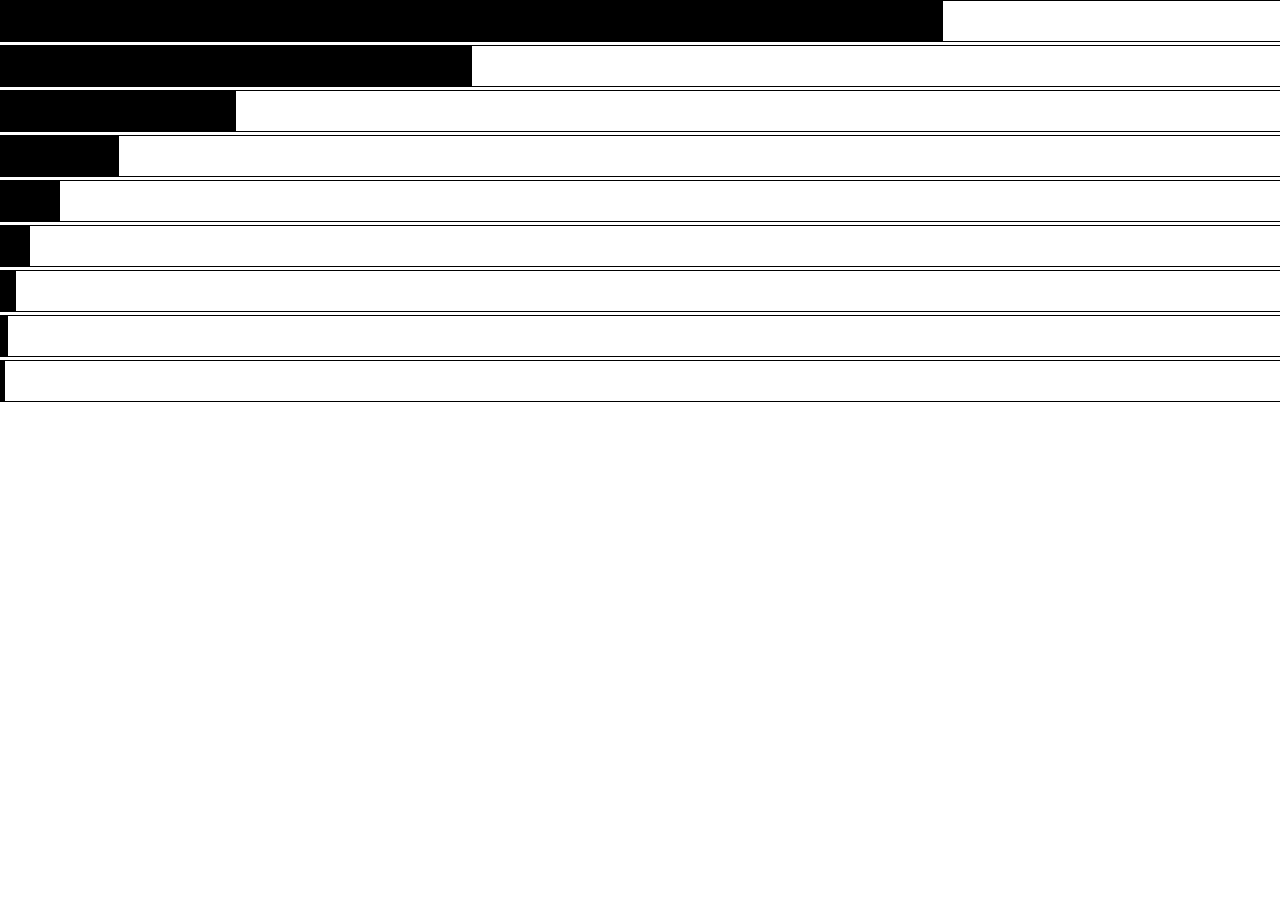
==== index.html @ fcab175b "main files" ====
<!DOCTYPE html>
<html lang="en">
<head>
	<meta charset="UTF-8">
	<title>index</title>
	<link rel="stylesheet" href="style.css">
</head>
<body>
	<div class="physics-wrapper e1">
		<div id="element1" class="element"></div>
	</div>
	<div class="physics-wrapper e2">
		<div id="element2" class="element"></div>
	</div>
	<div class="physics-wrapper e3">
		<div id="element3" class="element"></div>
	</div>
	<div class="physics-wrapper e4">
		<div id="element4" class="element"></div>
	</div>
	<div class="physics-wrapper e5">
		<div id="element5" class="element"></div>
	</div>
	<div class="physics-wrapper e6">
		<div id="element6" class="element"></div>
	</div>
	<div class="physics-wrapper e7">
		<div id="element7" class="element"></div>
	</div>
	<div class="physics-wrapper e8">
		<div id="element8" class="element"></div>
	</div>
	<div class="physics-wrapper e9">
		<div id="element9" class="element"></div>
	</div>
	<p id="timer"></p>
	<p id="meters"></p>
	<script src="tool.js"></script>
	<script src="animation.js"></script>
</body>
</html>
---- style.css ----
.physics-wrapper {
	position: absolute;
	height: 40px;
	width: 100%;
	margin: 0;
	padding: 0;
	top: 0;
	left: 0;
	border: 1px solid black;
}
.element {
	position: relative;
	display: block;
	width: 0px;
	height: 100%;
	min-width: 0px;
	min-height: 30px;
	padding: 0;
	margin: 0;
	background: black;
}
#timer {
	position: absolute;
	margin: auto;
	top: 35%;
}
#meters {
	position: absolute;
	margin: auto;
	top: 40%;
}
.e1 {
	top: 0;
}
.e2 {
	top: 5%;
}
.e3 {
	top: 10%;
}
.e4 {
	top: 15%;
}
.e5 {
	top: 20%;
}
.e6 {
	top: 25%;
}
.e7 {
	top: 30%;
}
.e8 {
	top: 35%;
}
.e9 {
	top: 40%;
}
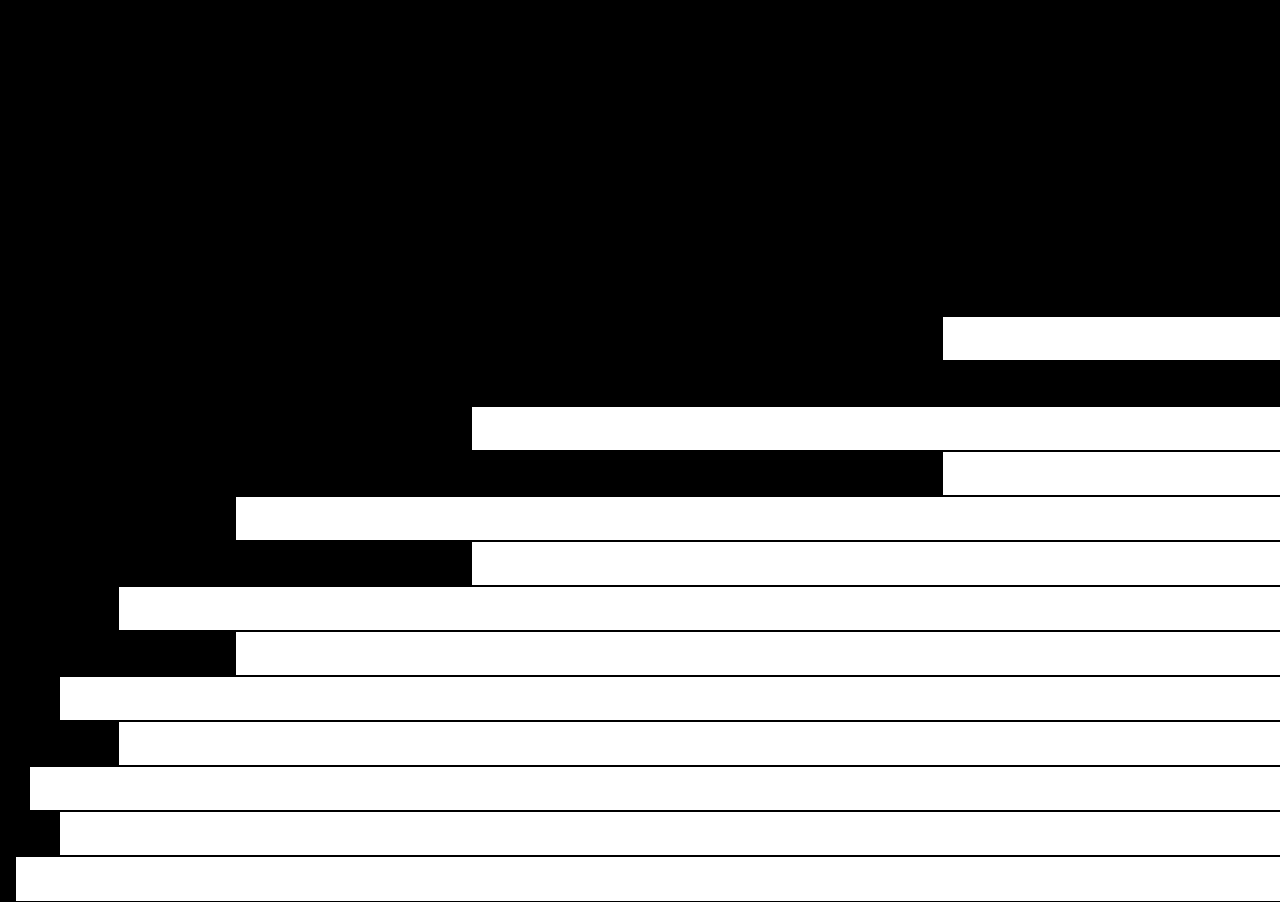
==== commit cd2f86e0: "." ====
--- a/index.html
+++ b/index.html
@@ -6,32 +6,65 @@
 	<link rel="stylesheet" href="style.css">
 </head>
 <body>
-	<div class="physics-wrapper e1">
+	<div class="animation-wrapper e1">
 		<div id="element1" class="element"></div>
 	</div>
-	<div class="physics-wrapper e2">
+	<div class="animation-wrapper e2">
 		<div id="element2" class="element"></div>
 	</div>
-	<div class="physics-wrapper e3">
+	<div class="animation-wrapper e3">
 		<div id="element3" class="element"></div>
 	</div>
-	<div class="physics-wrapper e4">
+	<div class="animation-wrapper e4">
 		<div id="element4" class="element"></div>
 	</div>
-	<div class="physics-wrapper e5">
+	<div class="animation-wrapper e5">
 		<div id="element5" class="element"></div>
 	</div>
-	<div class="physics-wrapper e6">
+	<div class="animation-wrapper e6">
 		<div id="element6" class="element"></div>
 	</div>
-	<div class="physics-wrapper e7">
+	<div class="animation-wrapper e7">
 		<div id="element7" class="element"></div>
 	</div>
-	<div class="physics-wrapper e8">
+	<div class="animation-wrapper e8">
 		<div id="element8" class="element"></div>
 	</div>
-	<div class="physics-wrapper e9">
+	<div class="animation-wrapper e9">
 		<div id="element9" class="element"></div>
+	</div>
+	<div class="animation-wrapper e10">
+		<div id="element10" class="element"></div>
+	</div>
+	<div class="animation-wrapper e11">
+		<div id="element11" class="element"></div>
+	</div>
+	<div class="animation-wrapper e12">
+		<div id="element12" class="element"></div>
+	</div>
+	<div class="animation-wrapper e13">
+		<div id="element13" class="element"></div>
+	</div>
+	<div class="animation-wrapper e14">
+		<div id="element14" class="element"></div>
+	</div>
+	<div class="animation-wrapper e15">
+		<div id="element15" class="element"></div>
+	</div>
+	<div class="animation-wrapper e16">
+		<div id="element16" class="element"></div>
+	</div>
+	<div class="animation-wrapper e17">
+		<div id="element17" class="element"></div>
+	</div>
+	<div class="animation-wrapper e18">
+		<div id="element18" class="element"></div>
+	</div>
+	<div class="animation-wrapper e19">
+		<div id="element19" class="element"></div>
+	</div>
+	<div class="animation-wrapper e20">
+		<div id="element20" class="element"></div>
 	</div>
 	<p id="timer"></p>
 	<p id="meters"></p>
--- a/style.css
+++ b/style.css
@@ -1,6 +1,6 @@
-.physics-wrapper {
+.animation-wrapper {
 	position: absolute;
-	height: 40px;
+	height: 45px;
 	width: 100%;
 	margin: 0;
 	padding: 0;
@@ -55,4 +55,37 @@
 }
 .e9 {
 	top: 40%;
-}+}
+.e10 {
+	top: 45%;
+}
+.e11 {
+	top: 50%;
+}
+.e12 {
+	top: 55%;
+}
+.e13 {
+	top: 60%;
+}
+.e14 {
+	top: 65%;
+}
+.e15 {
+	top: 70%;
+}
+.e16 {
+	top: 75%;
+}
+.e17 {
+	top: 80%;
+}
+.e18 {
+	top: 85%;
+}
+.e19 {
+	top: 90%;
+}
+.e20 {
+	top: 95%;
+}
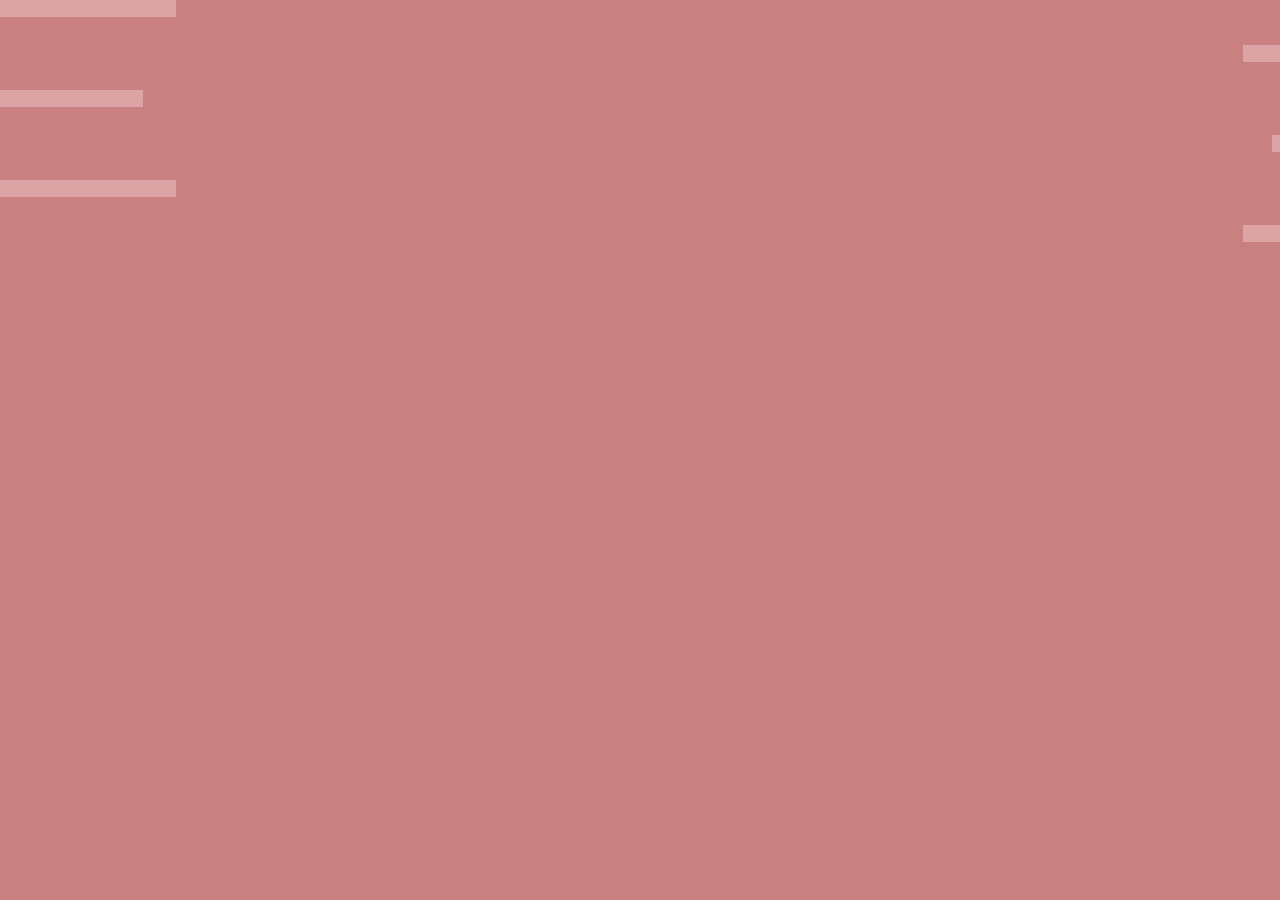
==== commit c5343964: "Add files via upload" ====
--- a/index.html
+++ b/index.html
@@ -7,68 +7,66 @@
 </head>
 <body>
 	<div class="animation-wrapper e1">
-		<div id="element1" class="element"></div>
+		<div class="element"></div>
 	</div>
 	<div class="animation-wrapper e2">
-		<div id="element2" class="element"></div>
+		<div class="element right"></div>
 	</div>
 	<div class="animation-wrapper e3">
-		<div id="element3" class="element"></div>
+		<div class="element"></div>
 	</div>
 	<div class="animation-wrapper e4">
-		<div id="element4" class="element"></div>
+		<div class="element right"></div>
 	</div>
 	<div class="animation-wrapper e5">
-		<div id="element5" class="element"></div>
+		<div class="element target"></div>
 	</div>
 	<div class="animation-wrapper e6">
-		<div id="element6" class="element"></div>
+		<div class="element right"></div>
 	</div>
 	<div class="animation-wrapper e7">
-		<div id="element7" class="element"></div>
+		<div class="element"></div>
 	</div>
 	<div class="animation-wrapper e8">
-		<div id="element8" class="element"></div>
+		<div class="element right"></div>
 	</div>
 	<div class="animation-wrapper e9">
-		<div id="element9" class="element"></div>
+		<div class="element"></div>
 	</div>
 	<div class="animation-wrapper e10">
-		<div id="element10" class="element"></div>
+		<div class="element right"></div>
 	</div>
 	<div class="animation-wrapper e11">
-		<div id="element11" class="element"></div>
+		<div class="element"></div>
 	</div>
 	<div class="animation-wrapper e12">
-		<div id="element12" class="element"></div>
+		<div class="element right"></div>
 	</div>
 	<div class="animation-wrapper e13">
-		<div id="element13" class="element"></div>
+		<div class="element"></div>
 	</div>
 	<div class="animation-wrapper e14">
-		<div id="element14" class="element"></div>
+		<div class="element right"></div>
 	</div>
 	<div class="animation-wrapper e15">
-		<div id="element15" class="element"></div>
+		<div class="element"></div>
 	</div>
 	<div class="animation-wrapper e16">
-		<div id="element16" class="element"></div>
+		<div class="element right"></div>
 	</div>
 	<div class="animation-wrapper e17">
-		<div id="element17" class="element"></div>
+		<div class="element"></div>
 	</div>
 	<div class="animation-wrapper e18">
-		<div id="element18" class="element"></div>
+		<div class="element right"></div>
 	</div>
 	<div class="animation-wrapper e19">
-		<div id="element19" class="element"></div>
+		<div class="element"></div>
 	</div>
 	<div class="animation-wrapper e20">
-		<div id="element20" class="element"></div>
+		<div class="element right"></div>
 	</div>
-	<p id="timer"></p>
-	<p id="meters"></p>
-	<script src="tool.js"></script>
-	<script src="animation.js"></script>
+	<script src="loopGroups-min.js"></script>
+	<script src="main.js"></script>
 </body>
 </html>--- a/style.css
+++ b/style.css
@@ -1,23 +1,26 @@
+body {
+	background: rgb(200, 128, 128);
+}
+
 .animation-wrapper {
 	position: absolute;
-	height: 45px;
+	height: 30px;
 	width: 100%;
 	margin: 0;
 	padding: 0;
 	top: 0;
 	left: 0;
-	border: 1px solid black;
+	border: none;
 }
 .element {
 	position: relative;
 	display: block;
 	width: 0px;
-	height: 100%;
-	min-width: 0px;
-	min-height: 30px;
+	height: 130%;
 	padding: 0;
 	margin: 0;
-	background: black;
+	background: rgb(240, 200,200);
+	opacity: 0.5;
 }
 #timer {
 	position: absolute;
@@ -28,6 +31,9 @@
 	position: absolute;
 	margin: auto;
 	top: 40%;
+}
+.right {
+	float: right;
 }
 .e1 {
 	top: 0;
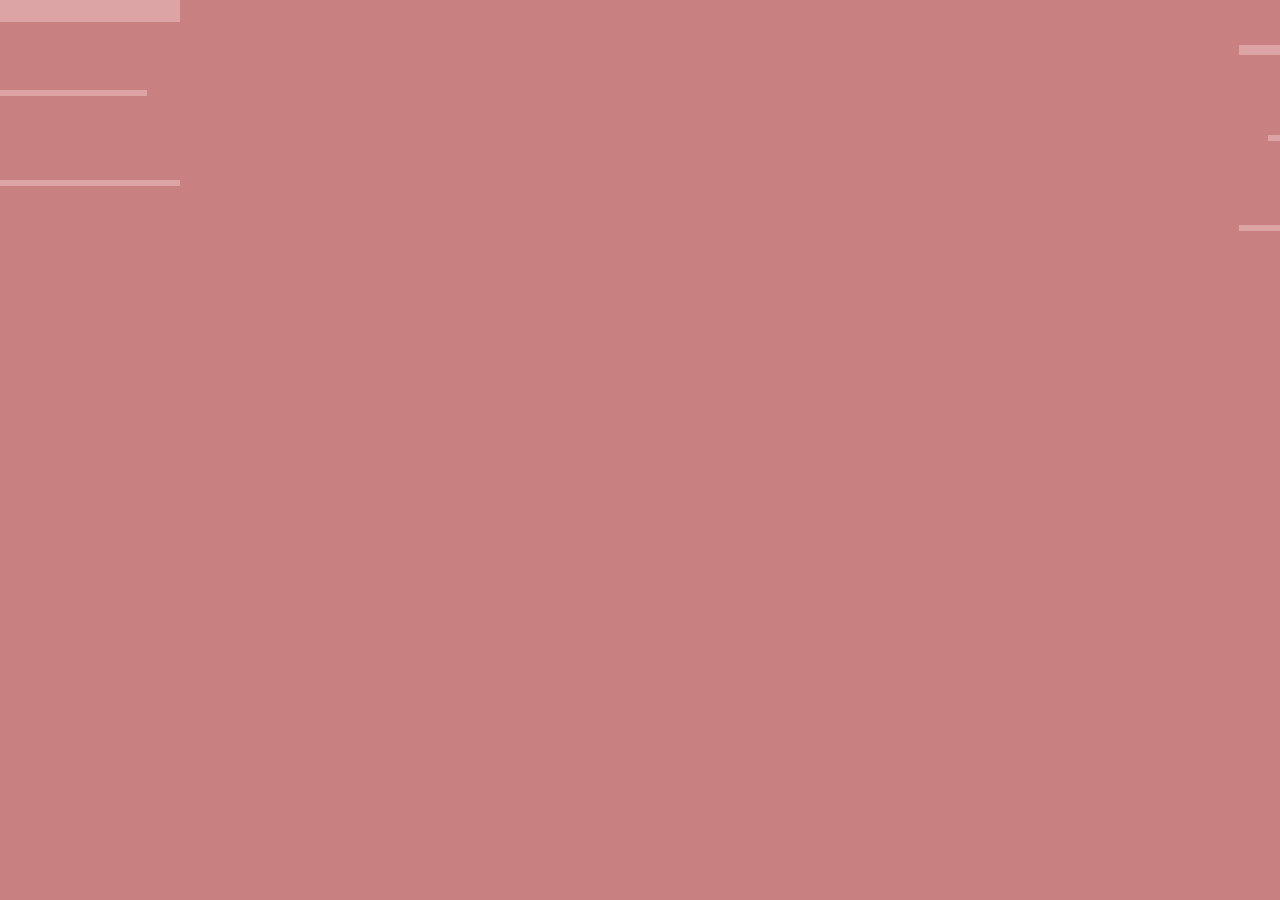
==== commit 843deecb: "properties validity check" ====
--- a/index.html
+++ b/index.html
@@ -69,4 +69,6 @@
 	<script src="loopGroups-min.js"></script>
 	<script src="main.js"></script>
 </body>
-</html>+</html>
+
+<!--https://raw.githack.com/phantom22/loopGroups.js/master/loopGroups-min.js-->